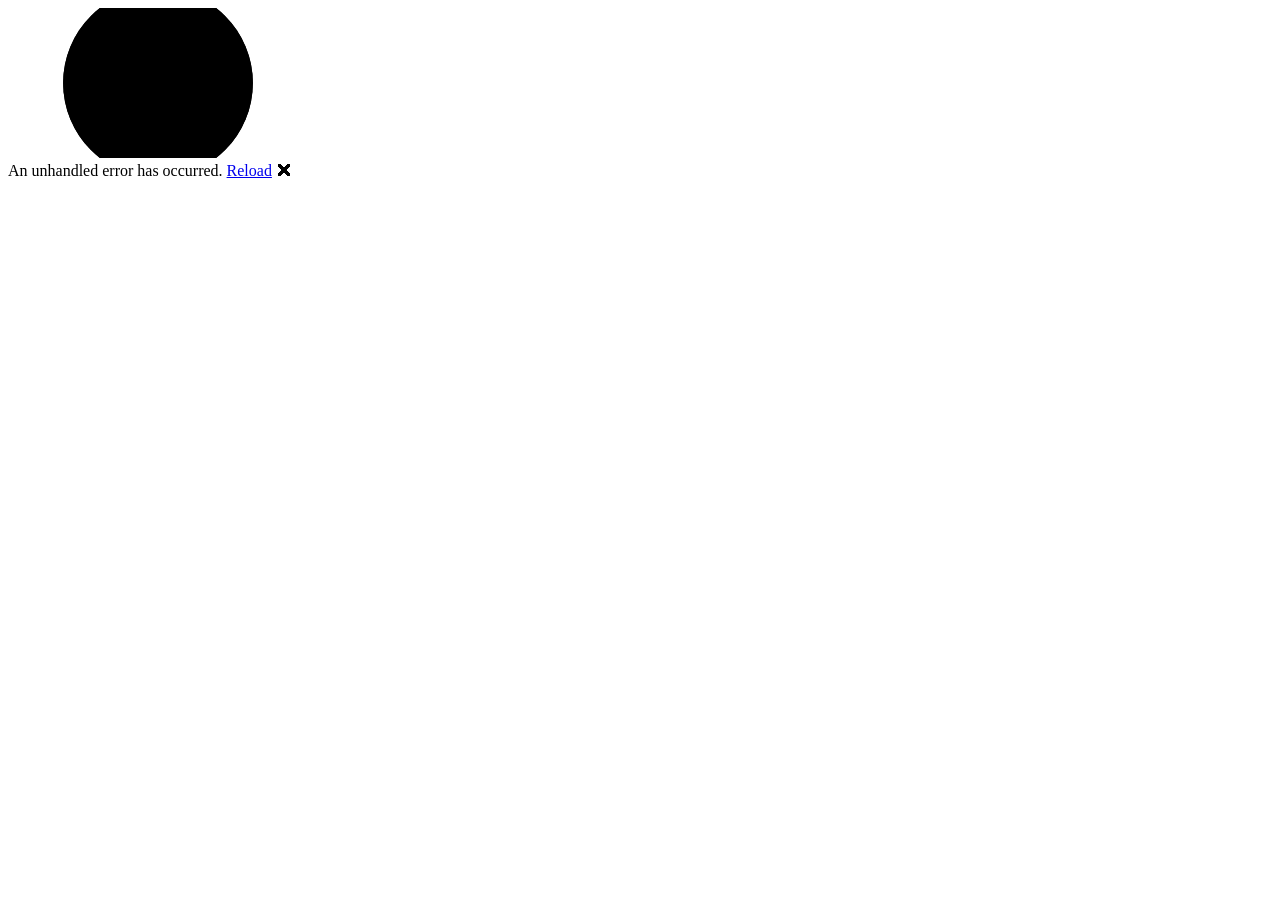
==== GeminiNexus.Client.Wasm/wwwroot/index.html @ 6d18f41c "Add project files." ====
<!DOCTYPE html>
<html lang="en">

<head>
    <meta charset="utf-8" />
    <meta name="viewport" content="width=device-width, initial-scale=1.0" />
    <title>GeminiNexus.Client.Wasm</title>
    <base href="/" />
    <link rel="preload" id="webassembly" />
    <link rel="stylesheet" href="lib/bootstrap/dist/css/bootstrap.min.css" />
    <link rel="stylesheet" href="css/app.css" />
    <link rel="icon" type="image/png" href="favicon.png" />
    <link href="GeminiNexus.Client.Wasm.styles.css" rel="stylesheet" />
    <script type="importmap"></script>
</head>

<body>
    <div id="app">
        <svg class="loading-progress">
            <circle r="40%" cx="50%" cy="50%" />
            <circle r="40%" cx="50%" cy="50%" />
        </svg>
        <div class="loading-progress-text"></div>
    </div>

    <div id="blazor-error-ui">
        An unhandled error has occurred.
        <a href="." class="reload">Reload</a>
        <span class="dismiss">🗙</span>
    </div>
    <script src="_framework/blazor.webassembly#[.{fingerprint}].js"></script>
</body>

</html>
---- GeminiNexus.Client.Wasm/wwwroot/css/app.css ----
html, body {
    font-family: 'Helvetica Neue', Helvetica, Arial, sans-serif;
}

h1:focus {
    outline: none;
}

a, .btn-link {
    color: #0071c1;
}

.btn-primary {
    color: #fff;
    background-color: #1b6ec2;
    border-color: #1861ac;
}

.btn:focus, .btn:active:focus, .btn-link.nav-link:focus, .form-control:focus, .form-check-input:focus {
  box-shadow: 0 0 0 0.1rem white, 0 0 0 0.25rem #258cfb;
}

.content {
    padding-top: 1.1rem;
}

.valid.modified:not([type=checkbox]) {
    outline: 1px solid #26b050;
}

.invalid {
    outline: 1px solid red;
}

.validation-message {
    color: red;
}

#blazor-error-ui {
    color-scheme: light only;
    background: lightyellow;
    bottom: 0;
    box-shadow: 0 -1px 2px rgba(0, 0, 0, 0.2);
    box-sizing: border-box;
    display: none;
    left: 0;
    padding: 0.6rem 1.25rem 0.7rem 1.25rem;
    position: fixed;
    width: 100%;
    z-index: 1000;
}

    #blazor-error-ui .dismiss {
        cursor: pointer;
        position: absolute;
        right: 0.75rem;
        top: 0.5rem;
    }

.blazor-error-boundary {
    background: url([data-uri]) no-repeat 1rem/1.8rem, #b32121;
    padding: 1rem 1rem 1rem 3.7rem;
    color: white;
}

    .blazor-error-boundary::after {
        content: "An error has occurred."
    }

.loading-progress {
    position: absolute;
    display: block;
    width: 8rem;
    height: 8rem;
    inset: 20vh 0 auto 0;
    margin: 0 auto 0 auto;
}

    .loading-progress circle {
        fill: none;
        stroke: #e0e0e0;
        stroke-width: 0.6rem;
        transform-origin: 50% 50%;
        transform: rotate(-90deg);
    }

        .loading-progress circle:last-child {
            stroke: #1b6ec2;
            stroke-dasharray: calc(3.141 * var(--blazor-load-percentage, 0%) * 0.8), 500%;
            transition: stroke-dasharray 0.05s ease-in-out;
        }

.loading-progress-text {
    position: absolute;
    text-align: center;
    font-weight: bold;
    inset: calc(20vh + 3.25rem) 0 auto 0.2rem;
}

    .loading-progress-text:after {
        content: var(--blazor-load-percentage-text, "Loading");
    }

code {
    color: #c02d76;
}

.form-floating > .form-control-plaintext::placeholder, .form-floating > .form-control::placeholder {
    color: var(--bs-secondary-color);
    text-align: end;
}

.form-floating > .form-control-plaintext:focus::placeholder, .form-floating > .form-control:focus::placeholder {
    text-align: start;
}
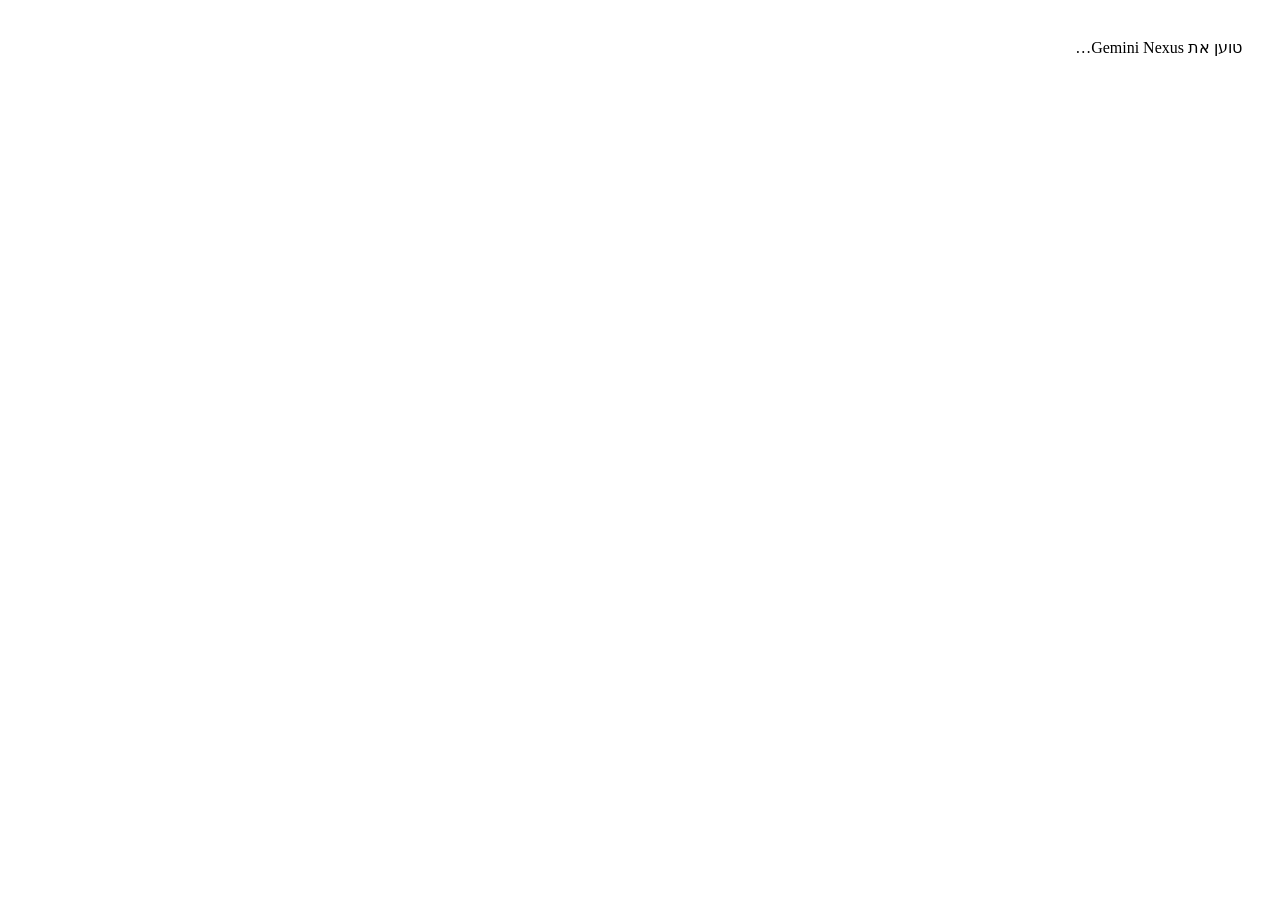
==== commit e0df4b6e: "Build persistent shared chat workspace and production deployment foundations" ====
--- a/GeminiNexus.Client.Wasm/wwwroot/index.html
+++ b/GeminiNexus.Client.Wasm/wwwroot/index.html
@@ -1,34 +1,5 @@
 <!DOCTYPE html>
-<html lang="en">
-
-<head>
-    <meta charset="utf-8" />
-    <meta name="viewport" content="width=device-width, initial-scale=1.0" />
-    <title>GeminiNexus.Client.Wasm</title>
-    <base href="/" />
-    <link rel="preload" id="webassembly" />
-    <link rel="stylesheet" href="lib/bootstrap/dist/css/bootstrap.min.css" />
-    <link rel="stylesheet" href="css/app.css" />
-    <link rel="icon" type="image/png" href="favicon.png" />
-    <link href="GeminiNexus.Client.Wasm.styles.css" rel="stylesheet" />
-    <script type="importmap"></script>
-</head>
-
-<body>
-    <div id="app">
-        <svg class="loading-progress">
-            <circle r="40%" cx="50%" cy="50%" />
-            <circle r="40%" cx="50%" cy="50%" />
-        </svg>
-        <div class="loading-progress-text"></div>
-    </div>
-
-    <div id="blazor-error-ui">
-        An unhandled error has occurred.
-        <a href="." class="reload">Reload</a>
-        <span class="dismiss">🗙</span>
-    </div>
-    <script src="_framework/blazor.webassembly#[.{fingerprint}].js"></script>
-</body>
-
+<html lang="he" dir="rtl">
+<head><meta charset="utf-8"/><meta name="viewport" content="width=device-width, initial-scale=1"/><meta name="theme-color" content="#131314"/><title>Gemini Nexus</title><base href="/"/><link rel="icon" href="favicon.png"/><link rel="stylesheet" href="_content/GeminiNexus.UI/workspace.css"/></head>
+<body><div id="app"><div style="padding:30px">טוען את Gemini Nexus…</div></div><script src="_framework/blazor.webassembly.js"></script></body>
 </html>
